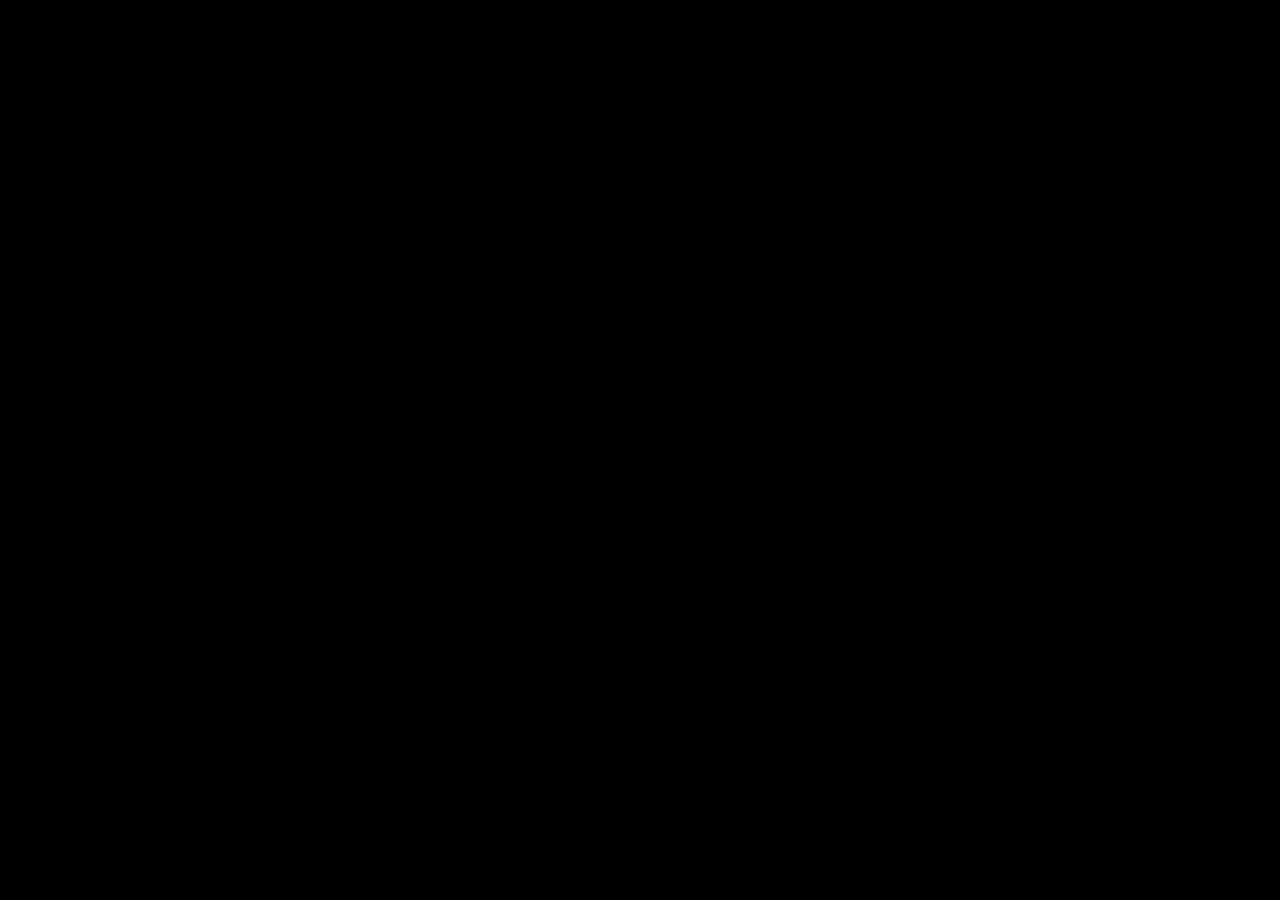
==== firefox-os/index.html @ 9c7e8208 "Initial commit." ====
<!DOCTYPE html>
<html>
    <head>
        <meta charset="utf-8">
        <title>Reenact</title>
        <meta name="description" content="Reenact photos with Reenact.">
        <meta name="viewport" content="width=device-width">
        <link rel="stylesheet" href="css/app.css">
		<link rel="localization" href="/locales/reenact.{locale}.properties" />
		<script type="text/javascript" src="/js/l10n.js" defer></script>
        <script type="text/javascript" src="/js/app.js" defer></script>
    </head>
    <body>
		<section id="screen-intro" class="app-screen">
			<div id="intro-content">
				<div>
					<p data-l10n-id="choose-instructions"></p>
					<button id="launch-picker"></button>
				</div>
			</div>
		</section>
		<section id="screen-capture" class="app-screen">
			<div id="reenacter" class="content-area">
				<video id="viewfinder" autoplay></video>
				<img id="original-photo" />
			</div>
			<div class="buttons">
				<button id="back-button" class="secondary"></button>
				<button id="shutter-release" class="primary"></button>
				<button id="camera-switch" class="tertiary"></button>
			</div>
		</section>
		<section id="screen-confirm" class="app-screen">
			<div id="photo-comparison" class="content-area">
				<img id="photo-then" />
				<img id="photo-now" />
			</div>
			<div class="buttons" id="confirm-buttons-1">
				<button id="cancel-button" class="secondary"></button>
				<button id="confirm-button" class="primary"></button>
			</div>
			<div class="button-list" id="confirm-buttons-2">
				<button id="save-normal-button" class="dual" data-l10n-id="save-separate-label"></button>
				<button id="save-side-by-side-button" class="dual" data-l10n-id="save-combined-label"></button>
			</div>
		</section>
		<section id="screen-next-step" class="app-screen">
			<div class="content-area">
				<img id="photo-final" />
			</div>
			<div class="button-list">
				<button id="share-button" class="secondary labeled" data-l10n-id="share-label"></button>
				<button id="restart-button" class="primary labeled" data-l10n-id="restart-label"></button>
			</div>
		</section>
		<div id="loading">
			<img src="/img/icons/loading.svg" />
		</div>
    </body>
</html>
---- firefox-os/css/app.css ----
@keyframes inout {
	0% {
		opacity: 1;
	}
	50% {
		opacity: 0.25;
	}
	100% {
		opacity: 1;
	}
}

html, body {
	margin: 0;
	padding: 0;
	height: 100%;
	width: 100%;
	font-family: "Open Sans", sans-serif;
	overflow: hidden;
}

body {
	font-size: 1rem;
	background: #000;
	color: #fff;
}

#loading {
	display: none;
	position: absolute;
	top: 50%;
	left: 50%;
	transform: translateX(-50%) translateY(-50%);
	opacity: .75;
	background-color: #000;
	border-radius: 50%;
	z-index: 100;
}

.content-area {
	margin: 0;
	text-align: center;
}

#reenacter {
	position: relative;
}

.app-screen {
	display: none;
	width: 100%;
	height: 100%;
	position: absolute;
	top: 0;
	left: 0;
	box-sizing: border-box;
}

#screen-intro p {
	padding: 3ex;
}

#viewfinder {
	position: absolute;
	z-index: 10;
}

#viewfinder.fading {
	animation-direction: normal;
	animation-duration: 5s;
	animation-iteration-count: infinite;
	animation-name: inout;
	animation-timing-function: linear;   
}

#original-photo {
	z-index: 5;
	position: relative;
	top: 50%;
	transform: translateY(-50%);
}

div.buttons button {
	background-repeat: no-repeat;
	background-position: center center;
	background-size: 50% 50%;
}

div.buttons .primary, div.buttons .secondary, div.buttons .tertiary, #launch-picker {
	border-radius: 50%;
	background-color: #fff;
}

div.buttons .primary, #launch-picker {
	border: 10px solid #fff;
	width: 1in;
	height: 1in;
}

div.buttons .primary:active, div.buttons .secondary:active, div.buttons .tertiary:active, #launch-picker:active {
	background-color: #ccc;
}

#launch-picker {
	background-image: url(/img/open-iconic/svg/image.svg);
	background-size: 75% 75%;
	background-repeat: no-repeat;
	background-position: center center;
}

#back-button {
	background-image: url(/img/open-iconic/svg/action-undo.svg);
}

#restart-button {
	background-image: url(/img/open-iconic/svg/reload.svg);
}

#share-button {
	background-image: url(/img/open-iconic/svg/share-boxed.svg);
}

#camera-switch {
	background-image: url(/img/open-iconic/svg/camera-slr.svg);
}

#shutter-release {
	background-image: url(/img/open-iconic/svg/aperture.svg);
	background-size: 100% 100%;
}

#shutter-release:active {
	background-size: 75% 75%;
}

#cancel-button {
	background-image: url(/img/open-iconic/svg/action-undo.svg);
}

#confirm-button {
	background-image: url(/img/open-iconic/svg/thumb-up.svg);
	background-size: 75% 75%;
}

#save-normal-button {
	background-image: url(/img/open-iconic/svg/image.svg);
}

#intro-content {
	width: 90%;
	height: 90%; 
	margin: 5% 5% 5% 5%;
	border-radius: .5in;
	border-style: dashed;
	border-width: .125in;
	border-color: #fff;
	box-sizing: border-box;
	text-align: center;
}

#intro-content > * {
	position: relative;
	top: 50%;
	transform: translateY(-50%);
}

.content-area h1 {
	position: static;
	top: 1ex;
	text-align: center
}

@media screen and (orientation: landscape) {
	.content-area {
		height: 100%;
		width: calc( 100% - 10% - 1in );
	}

	#photo-then, #photo-now {
		display: block;
		margin-left: auto;
		margin-right: auto;
	}

	div.buttons, div.button-list {
		margin: 0 5%;
		height: 100%;
		width: 1in;
		position: absolute;
		right: 0;
		top: 0;
	}

	div.buttons .primary {
		position: absolute;
		top: 50%;
		transform: translateY(-50%);
	}
	
	div.buttons .secondary {
		width: .6in;
		height: .6in;
		position: absolute;
		left: calc( ( 1in - .6in ) / 2 );
		bottom: 5%;
	}
	
	div.buttons .tertiary {
		width: .6in;
		height: .6in;
		position: absolute;
		right: calc( ( 1in - .6in ) / 2 );
		top: 5%;
	}
	
	#photo-final {
		max-width: 100%;
		max-height: 100%;
		position: relative;
		top: 50%;
		transform: translateY(-50%);
	}
	
	#save-side-by-side-button {
		background-image: url(/img/open-iconic/svg/image-top-bottom.svg);
		background-size: 40% 80%;
	}
	
	div.button-list {
		margin-right: 0;
	}
	
	div.button-list button {
		width: 0.45in;
		height: 100%;
		background-position: center .1in;
		background-size: .3in .3in;
		background-repeat: no-repeat;
		text-align: left;
		padding-top: .5in;
		color: #000;
		font-size: .2in;
		margin-left: .05in;
	}
}

@media screen and (orientation: portrait) {
	.content-area {
		width: 100%;
		height: calc( 100% - 10% - 1in );
	}

	div.buttons, div.button-list {
		margin: 5% 0;
		width: 100%;
		height: 1in;
		position: absolute;
		bottom: 0;
	}

	div.buttons .primary {
		position: absolute;
		left: 50%;
		transform: translateX(-50%);
	}
	
	div.buttons .secondary {
		width: .6in;
		height: .6in;
		position: absolute;
		top: calc( ( 1in - .6in ) / 2 );
		left: 5%;
	}
	
	div.buttons .tertiary {
		width: .6in;
		height: .6in;
		position: absolute;
		top: calc( ( 1in - .6in ) / 2 );
		right: 5%;
	}
	
	#photo-final {
		max-width: 100%;
		max-height: 100%;
		position: relative;
		top: 50%;
		transform: translateY(-50%);
	}
	
	#save-side-by-side-button {
		background-image: url(/img/open-iconic/svg/image-side-by-side.svg);
	}
	
	div.button-list {
		margin-bottom: 0;
	}
	
	div.button-list button {
		height: 0.45in;
		width: 100%;
		background-position: .1in center;
		background-size: .3in .3in;
		background-repeat: no-repeat;
		text-align: left;
		padding-left: .5in;
		color: #000;
		font-size: .2in;
		margin-top: .05in;
	}
}

body[orientation='portrait-primary'] video {
	transform: rotate(270deg);
	transform-origin: left top;
}

body[orientation='landscape-primary'] video {
	transform: rotate(180deg);
}

body[orientation='portrait-secondary'] video {
	transform: rotate(90deg);
	transform-origin: left top;
}

body[orientation='landscape-secondary'] video {
}
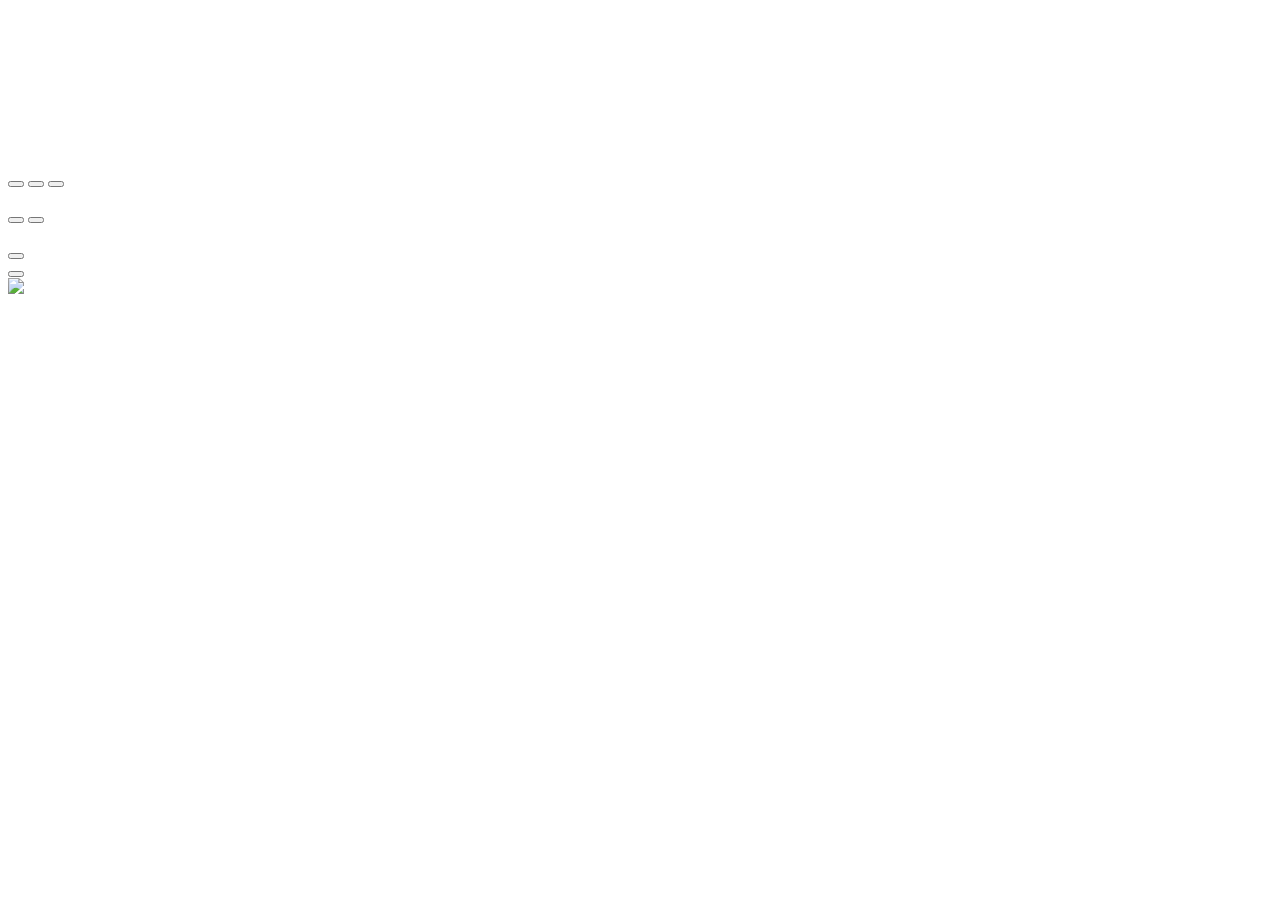
==== commit b49dbb7c: "Visual refresh, courtesy of Joen Asmussen." ====
--- a/firefox-os/index.html
+++ b/firefox-os/index.html
@@ -3,21 +3,16 @@
     <head>
         <meta charset="utf-8">
         <title>Reenact</title>
-        <meta name="description" content="Reenact photos with Reenact.">
+        <meta name="description" content="Reenact photos with Reenact">
         <meta name="viewport" content="width=device-width">
-        <link rel="stylesheet" href="css/app.css">
+        <link rel="stylesheet" href="/css/app.css">
 		<link rel="localization" href="/locales/reenact.{locale}.properties" />
 		<script type="text/javascript" src="/js/l10n.js" defer></script>
         <script type="text/javascript" src="/js/app.js" defer></script>
     </head>
     <body>
 		<section id="screen-intro" class="app-screen">
-			<div id="intro-content">
-				<div>
-					<p data-l10n-id="choose-instructions"></p>
-					<button id="launch-picker"></button>
-				</div>
-			</div>
+			<p data-l10n-id="choose-instructions"></p>
 		</section>
 		<section id="screen-capture" class="app-screen">
 			<div id="reenacter" class="content-area">
@@ -35,23 +30,19 @@
 				<img id="photo-then" />
 				<img id="photo-now" />
 			</div>
-			<div class="buttons" id="confirm-buttons-1">
+			<div class="buttons">
 				<button id="cancel-button" class="secondary"></button>
 				<button id="confirm-button" class="primary"></button>
-			</div>
-			<div class="button-list" id="confirm-buttons-2">
-				<button id="save-normal-button" class="dual" data-l10n-id="save-separate-label"></button>
-				<button id="save-side-by-side-button" class="dual" data-l10n-id="save-combined-label"></button>
 			</div>
 		</section>
 		<section id="screen-next-step" class="app-screen">
 			<div class="content-area">
 				<img id="photo-final" />
 			</div>
-			<div class="button-list">
-				<button id="share-button" class="secondary labeled" data-l10n-id="share-label"></button>
-				<button id="restart-button" class="primary labeled" data-l10n-id="restart-label"></button>
+			<div class="buttons">
+				<button id="share-button" class="primary"></button>
 			</div>
+			<button id="restart-button" class="secondary"></button>
 		</section>
 		<div id="loading">
 			<img src="/img/icons/loading.svg" />
